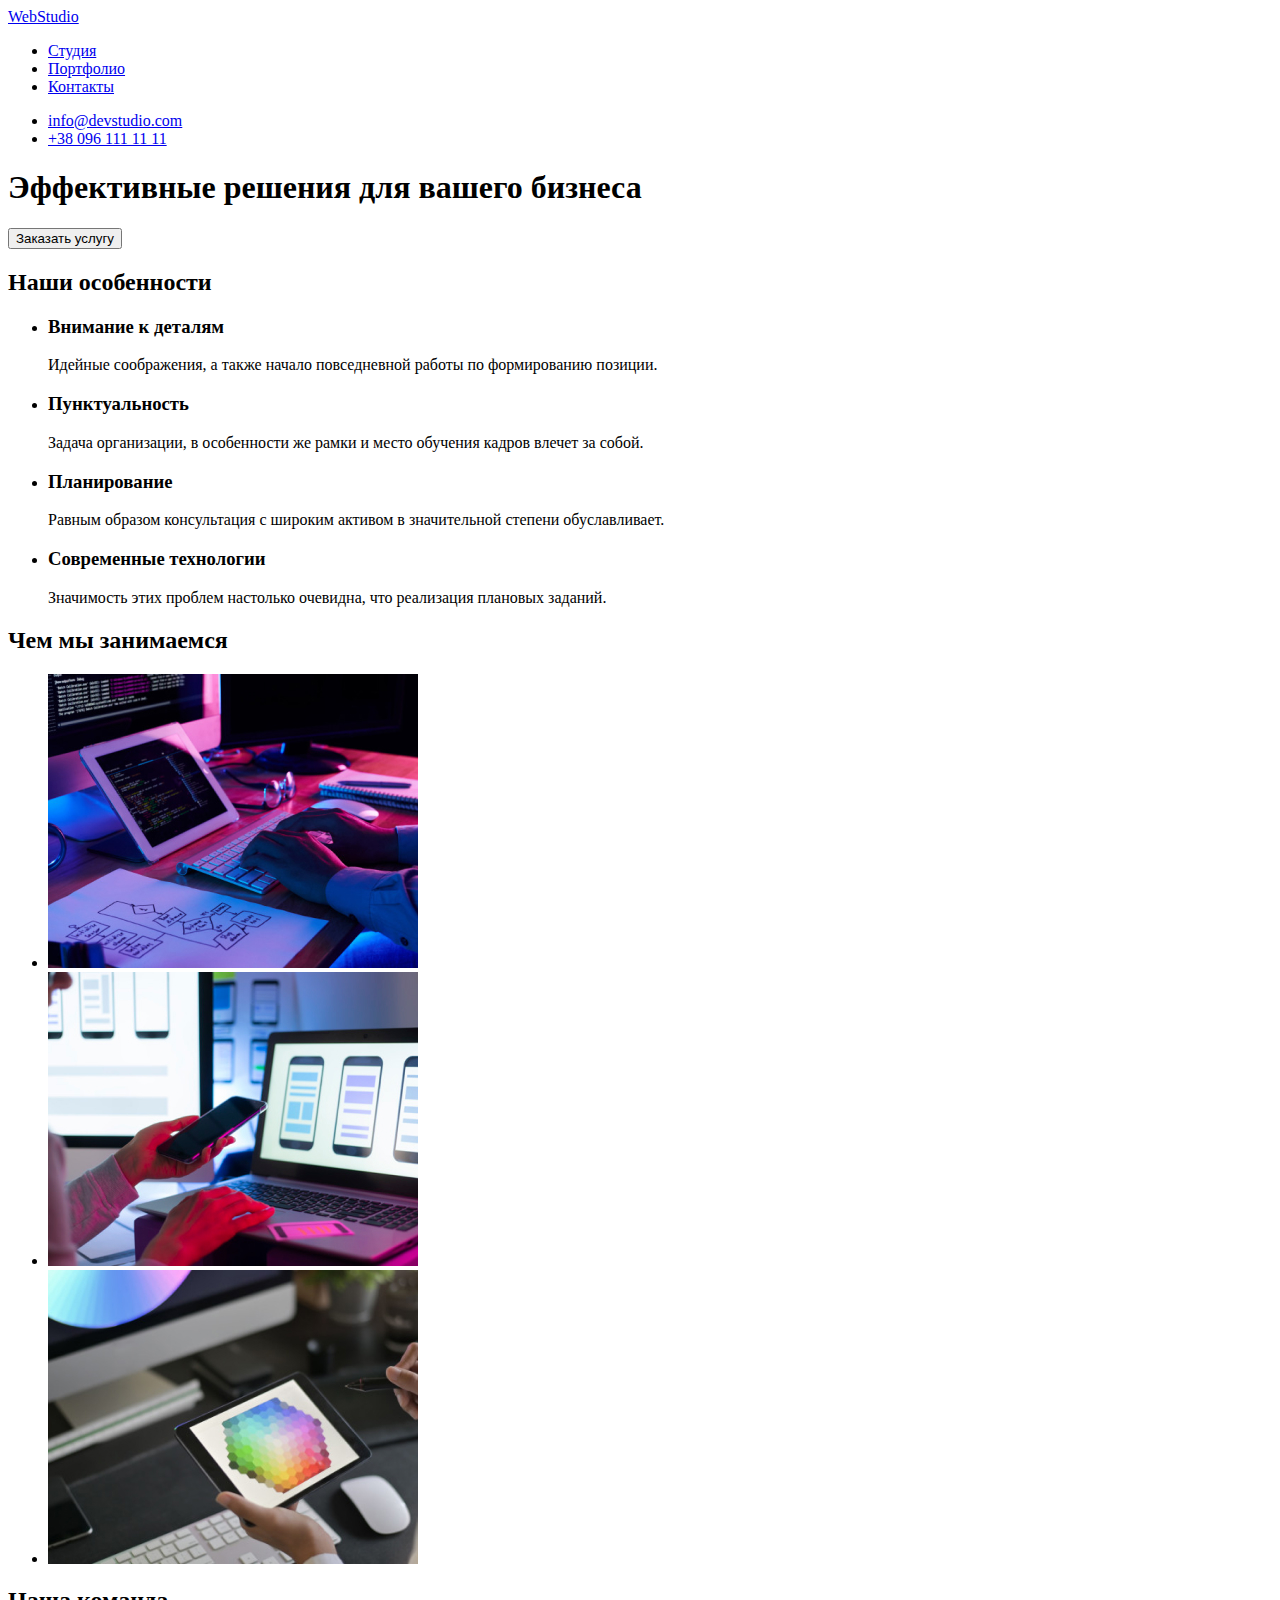
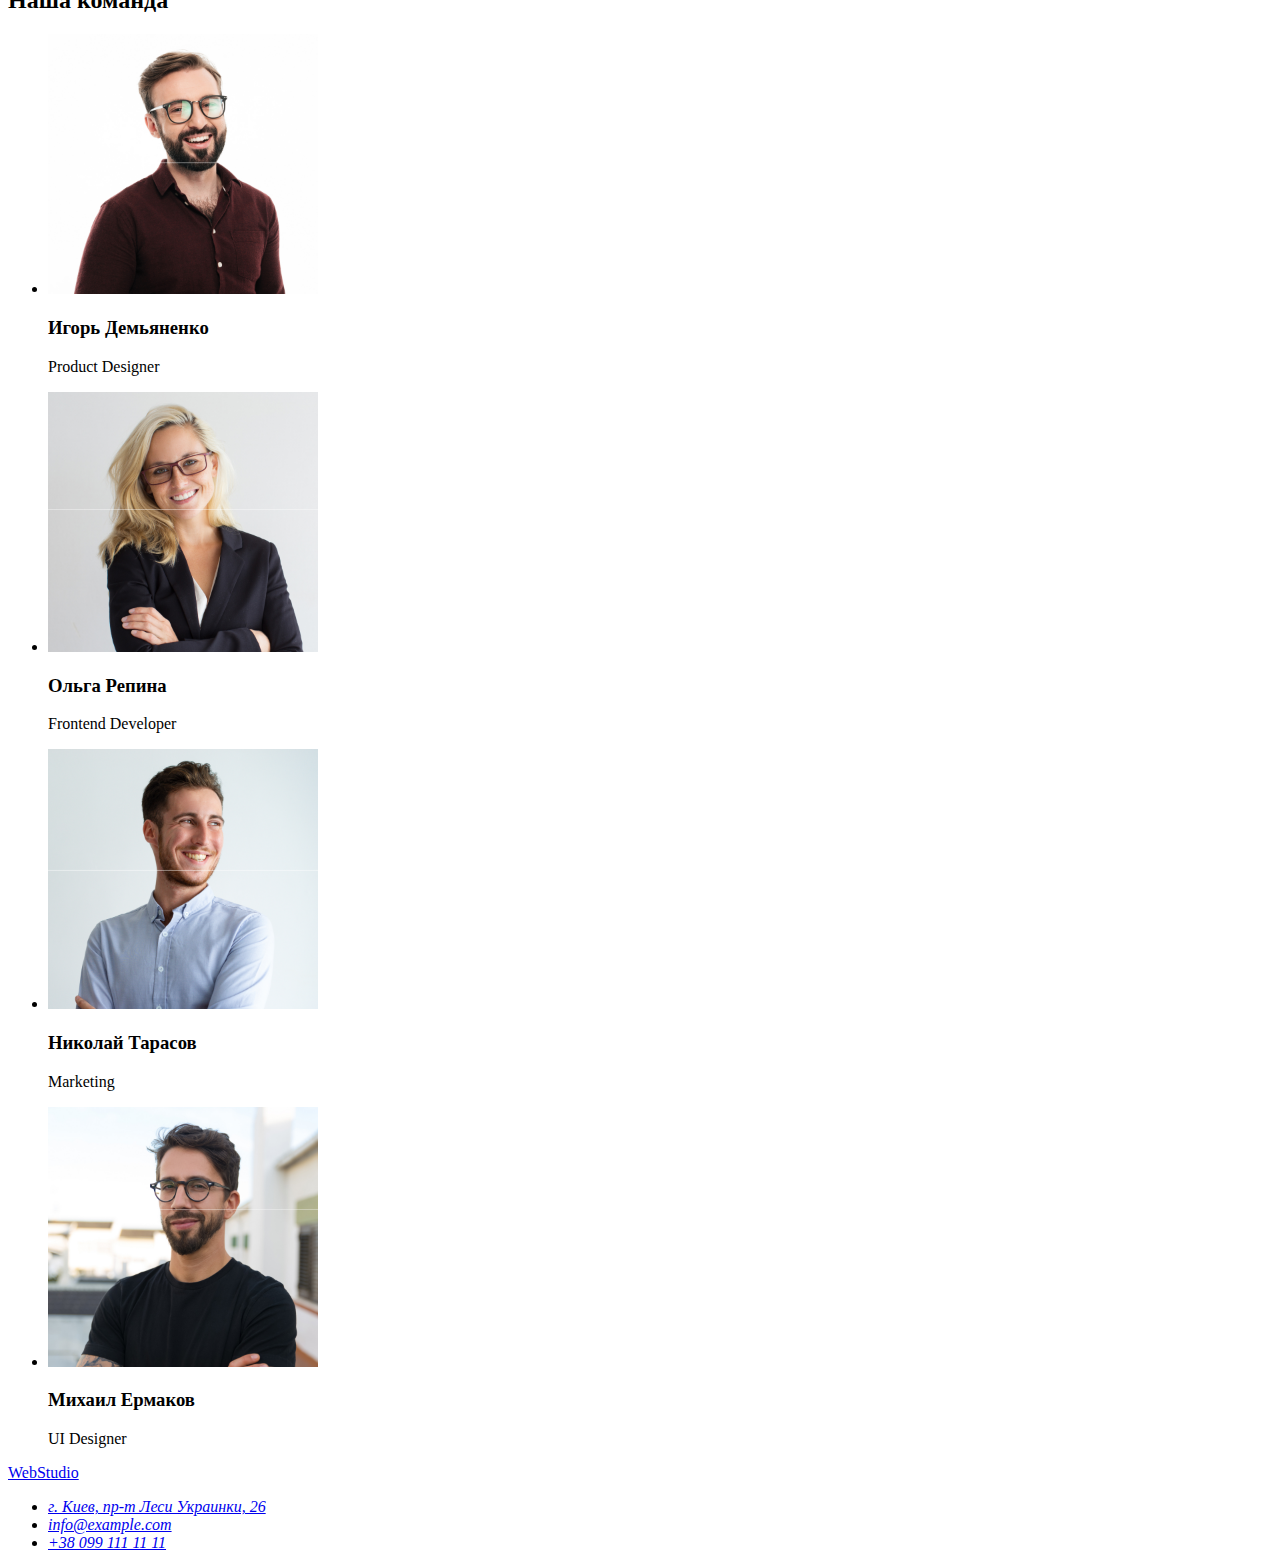
==== index.html @ 59d13685 "Клонировал все файлы в новый репозиторий для дз2" ====
<!DOCTYPE html>
<html lang="ru">
<head>
    <meta charset="UTF-8">
    <meta name="viewport" content="width=device-width, initial-scale=1.0">
    <title>Web Studio</title>
</head>

<body>
    <header>
        <a href="./index.html">WebStudio</a>
        <nav>
            <ul>
                <li><a href="#">Студия</a></li>
                <li><a href="#">Портфолио</a></li>
                <li><a href="#">Контакты</a></li>
            </ul>
        </nav>
        <div>
            <ul>
                <li><a href="mailto:info@devstudio.com">info@devstudio.com</a></li>
                <li><a href="tel:+380961111111">+38 096 111 11 11</a></li>
            </ul>
        </div>
    </header>
    <main>
        <!-- hero -->
        <section>
            <h1>Эффективные решения для вашего бизнеса</h1>
            <button type="button">Заказать услугу</button>
        </section>
        <!-- what we do -->
        <section>
                <!-- логичесикий заголовок -->
                <h2>Наши особенности</h2>
                <ul>
                    <li>
                        <h3>Внимание к деталям</h3>
                        <p>Идейные соображения, а также начало повседневной работы по формированию позиции.</p>
                    </li>
                    <li>
                        <h3>Пунктуальность</h3>
                        <p>Задача организации, в особенности же рамки и место обучения кадров влечет за собой.</p>
                    </li>
                    <li>
                        <h3>Планирование</h3>
                        <p>Равным образом консультация с широким активом в значительной степени обуславливает.</p>
                    </li>
                    <li>
                        <h3>Современные технологии</h3>
                        <p>Значимость этих проблем настолько очевидна, что реализация плановых заданий.</p>
                    </li>
                </ul>
        </section>
        <section>
            <!-- what we do pics -->
            <h2>Чем мы занимаемся</h2>
            <ul>
                <li><img src="./images/whatwedo1.jpg" alt="Пишет код на клавиатуре для планшета" width="370" height="294"></li>
                <li><img src="./images/whatwedo2.jpg" alt="Использует мобильное приложение" width="370" height="294"></li>
                <li><img src="./images/whatwedo3.jpg" alt="Выберает цвет с помощью палитры" width="370" height="294"></li>
            </ul>
        </section>
        <!-- our team -->
        <section>
            <h2>Наша команда</h2>
            <ul>
                <li>
                    <img src="./images/igor.jpg" alt="Игорь Демьяненко" width="270" height="260">
                    <h3>Игорь Демьяненко</h3>
                    <p lang="en">Product Designer</p>
                </li>
                <li>
                    <img src="./images/olga.jpg" alt="Ольга Репина" width="270" height="260">
                    <h3>Ольга Репина</h3>
                    <p lang="en">Frontend Developer</p>
                </li>
                <li>
                    <img src="./images/nikolay.jpg" alt="Николай Тарасов" width="270" height="260">
                    <h3>Николай Тарасов</h3>
                    <p lang="en">Marketing</p>
                </li>
                <li>
                    <img src="./images/mahail.jpg" alt="Михаил Ермаков" width="270" height="260">
                    <h3>Михаил Ермаков</h3>
                    <p lang="en">UI Designer</p>
                </li>
            </ul>
        </section>
        
        <!-- footer -->
        <footer>
            <a href="./index.html">WebStudio</a>
            <address>
                <ul>
                    <li><a href="https://goo.gl/maps/Qg6rjhRyuuqWfpJx7">г. Киев, пр-т Леси Украинки, 26</a></li>
                    <li><a href="mailto:info@example.com">info@example.com</a></li>
                    <li><a href="tel:+380991111111">+38 099 111 11 11</a></li>
                </ul>
            </address>
        </footer> 
    </main>
</body>
</html>
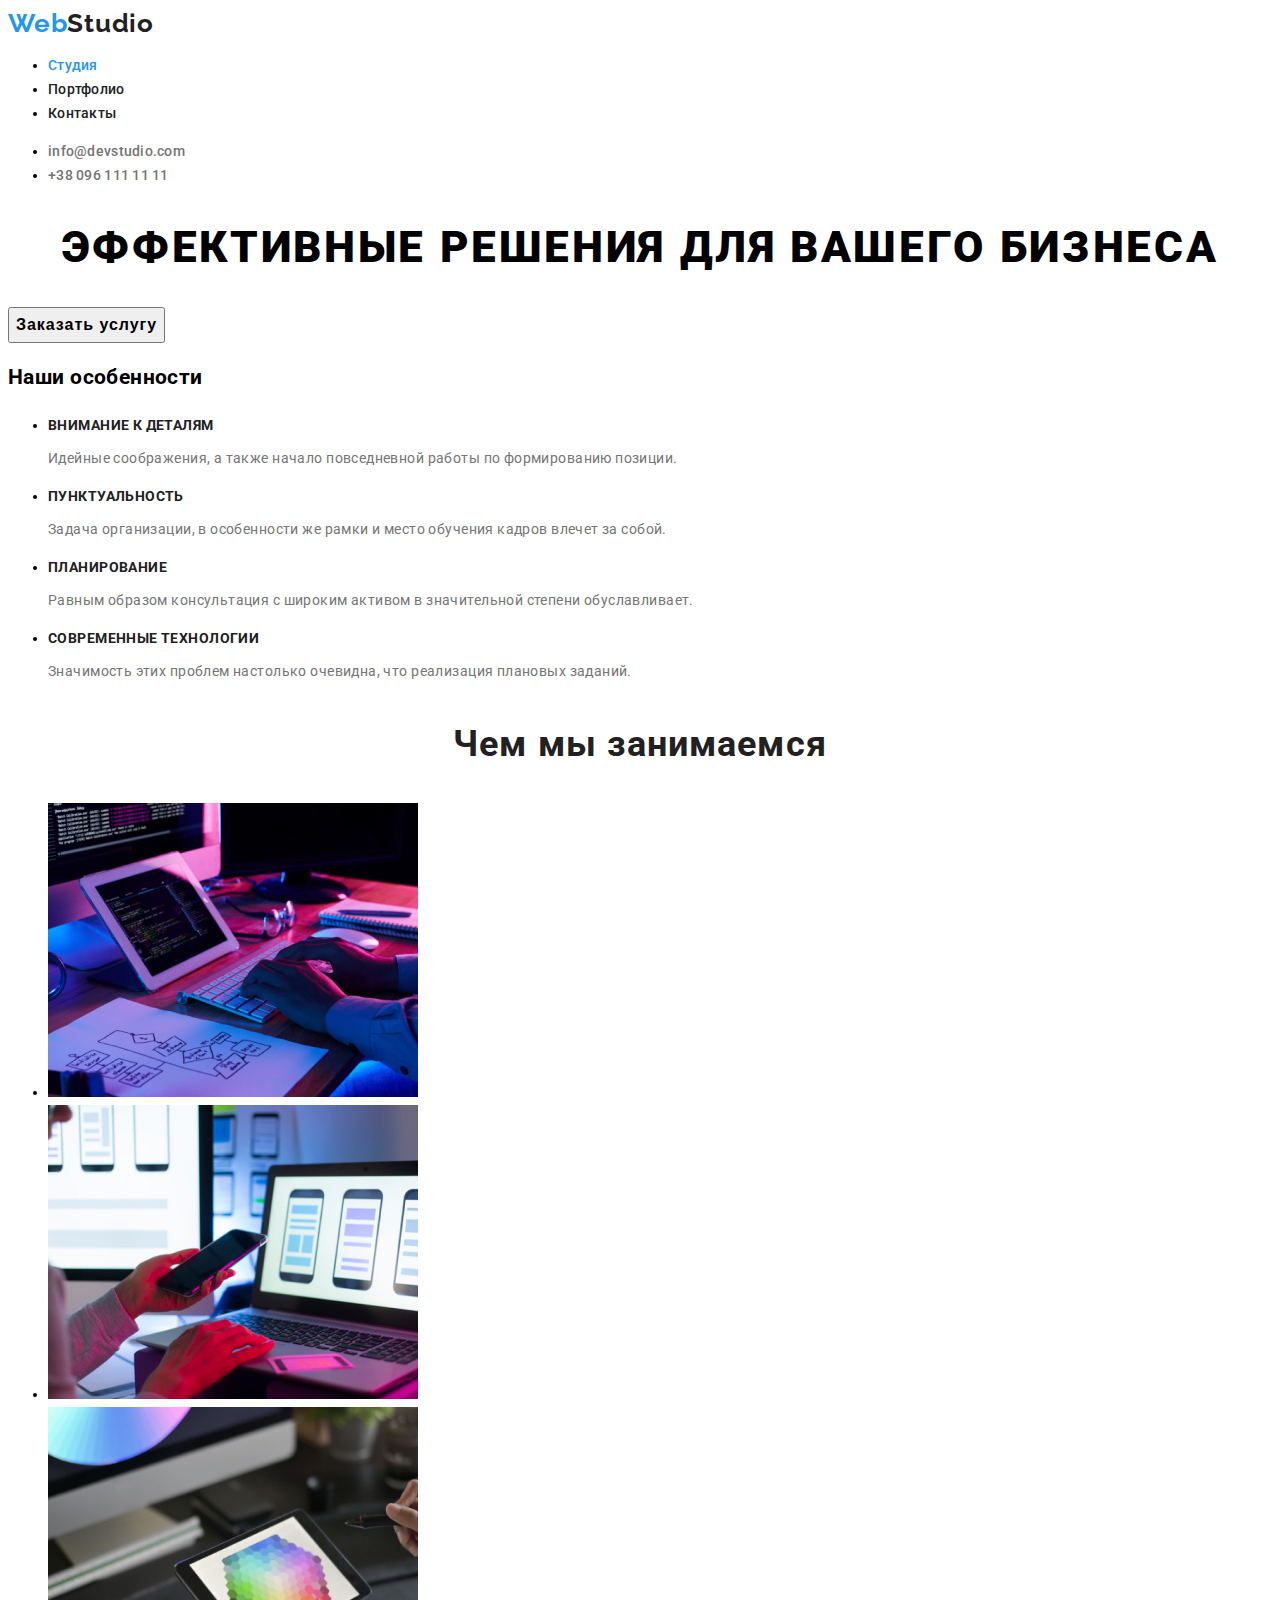
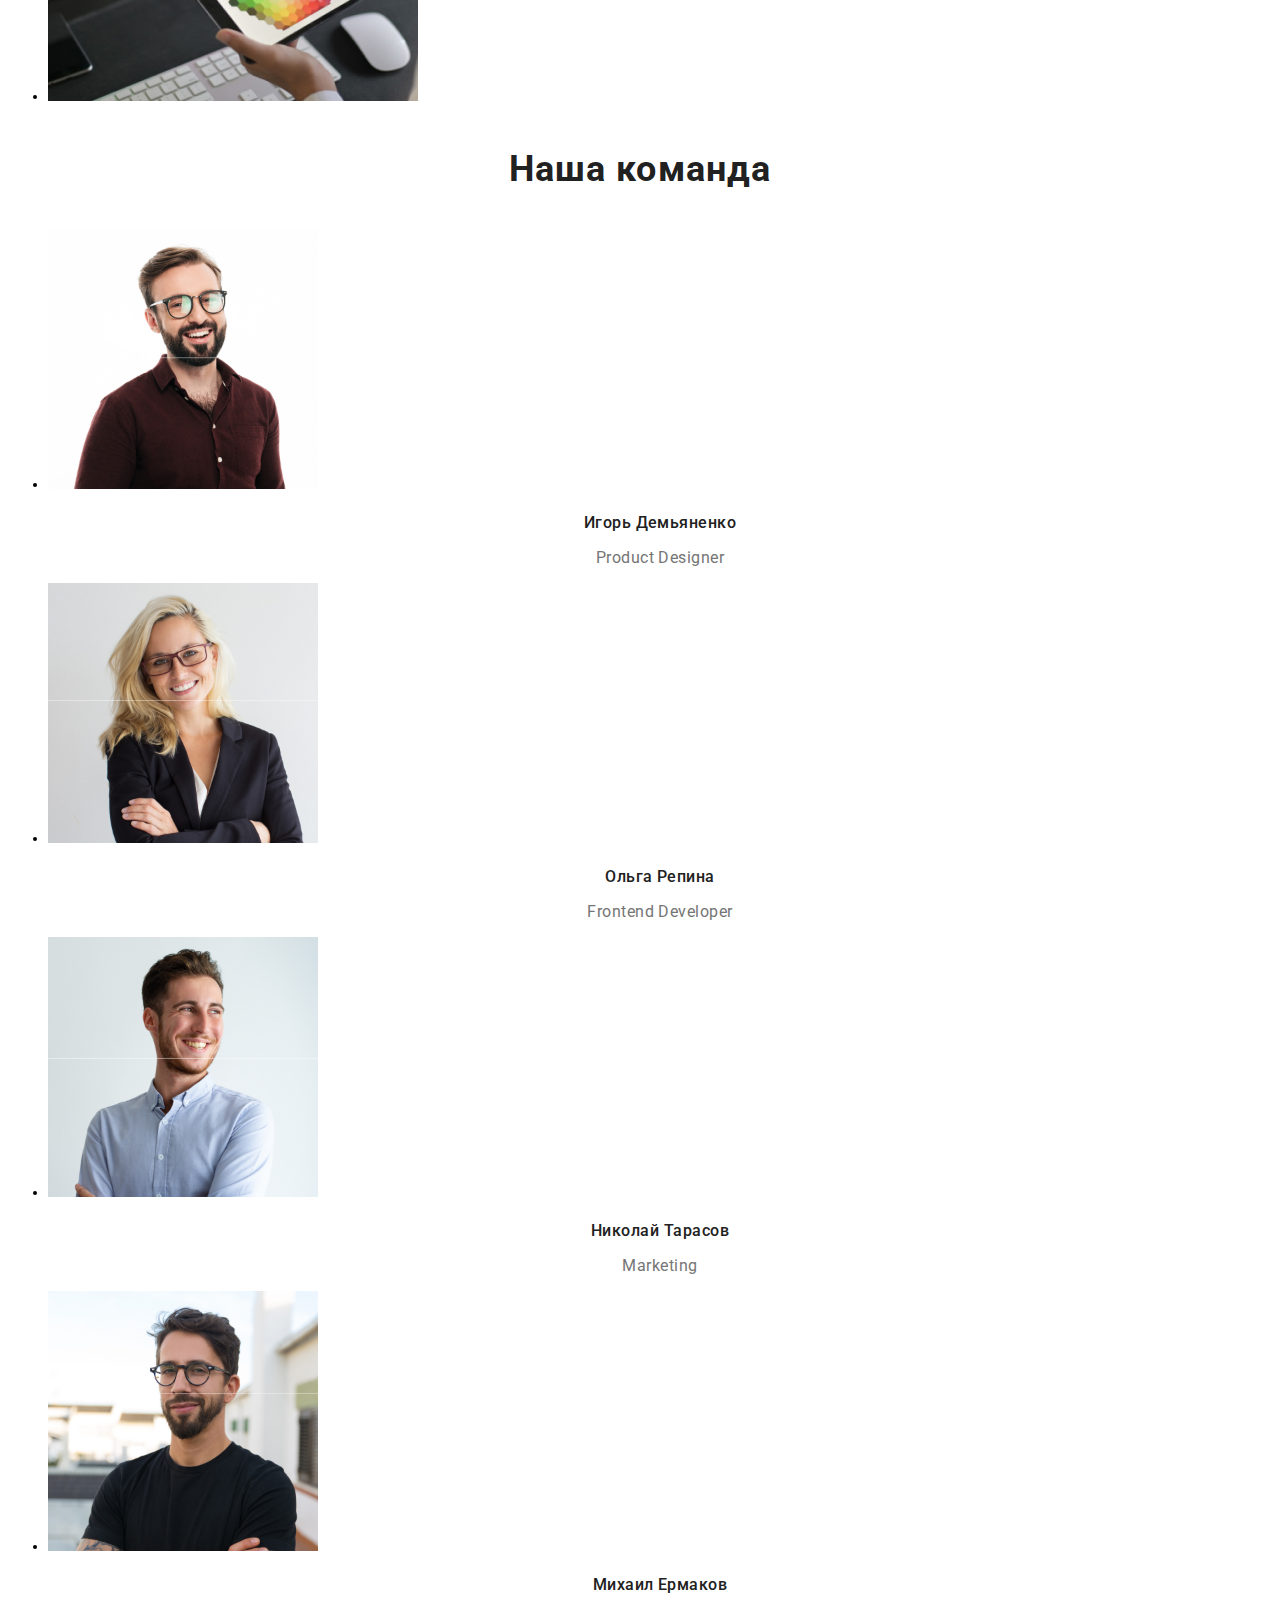
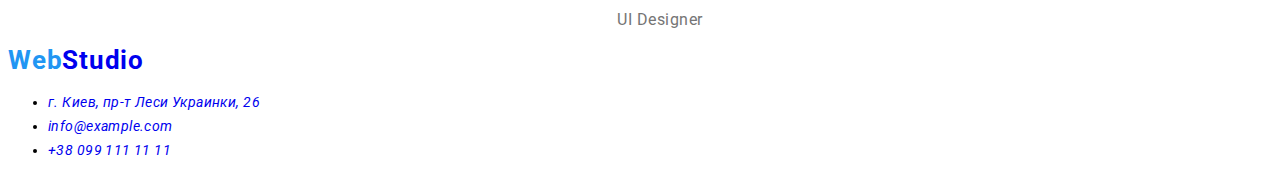
==== commit 88d64541: "добавил разметку портфолио, оформил индекс и портфолио цветами и стилями текста" ====
--- a/index.html
+++ b/index.html
@@ -3,58 +3,63 @@
 <head>
     <meta charset="UTF-8">
     <meta name="viewport" content="width=device-width, initial-scale=1.0">
-    <title>Web Studio</title>
+    <link rel="preconnect" href="https://fonts.gstatic.com">
+    <link href="https://fonts.googleapis.com/css2?family=Raleway:wght@700&family=Roboto:wght@400;500;700;900&display=swap"
+        rel="stylesheet">
+    <link rel="stylesheet" href="./css/styles.css">
+    <title>Studio</title>
 </head>
 
 <body>
     <header>
-        <a href="./index.html">WebStudio</a>
-        <nav>
+        <a class="link" href="./index.html"><span class="logo logo-accent">Web</span><span class="logo logo-header-second">Studio</span></a>
+        <nav class="site-nav">
             <ul>
-                <li><a href="#">Студия</a></li>
-                <li><a href="#">Портфолио</a></li>
-                <li><a href="#">Контакты</a></li>
+                <li><a class="site-nav-link link current" href="./index.html">Студия</a></li>
+                <li><a class="site-nav-link link" href="./portfolio.html">Портфолио</a></li>
+                <li><a class="site-nav-link link" href="#">Контакты</a></li>
             </ul>
         </nav>
         <div>
             <ul>
-                <li><a href="mailto:info@devstudio.com">info@devstudio.com</a></li>
-                <li><a href="tel:+380961111111">+38 096 111 11 11</a></li>
+                <li><a class="auth-nav link" href="mailto:info@devstudio.com">info@devstudio.com</a></li>
+                <li><a class="auth-nav link" href="tel:+380961111111">+38 096 111 11 11</a></li>
             </ul>
         </div>
     </header>
+
     <main>
         <!-- hero -->
-        <section>
-            <h1>Эффективные решения для вашего бизнеса</h1>
-            <button type="button">Заказать услугу</button>
+        <section class="hero">
+            <h1 class="hero-title">Эффективные решения для вашего бизнеса</h1>
+            <button class="order-btn" type="button">Заказать услугу</button>
         </section>
         <!-- what we do -->
-        <section>
+        <section class="features">
                 <!-- логичесикий заголовок -->
                 <h2>Наши особенности</h2>
-                <ul>
+                <ul class="features-list">
                     <li>
-                        <h3>Внимание к деталям</h3>
-                        <p>Идейные соображения, а также начало повседневной работы по формированию позиции.</p>
+                        <h3 class="features-item">Внимание к деталям</h3>
+                        <p class="features-descr">Идейные соображения, а также начало повседневной работы по формированию позиции.</p>
                     </li>
                     <li>
-                        <h3>Пунктуальность</h3>
-                        <p>Задача организации, в особенности же рамки и место обучения кадров влечет за собой.</p>
+                        <h3 class="features-item">Пунктуальность</h3>
+                        <p class="features-descr">Задача организации, в особенности же рамки и место обучения кадров влечет за собой.</p>
                     </li>
                     <li>
-                        <h3>Планирование</h3>
-                        <p>Равным образом консультация с широким активом в значительной степени обуславливает.</p>
+                        <h3 class="features-item">Планирование</h3>
+                        <p class="features-descr">Равным образом консультация с широким активом в значительной степени обуславливает.</p>
                     </li>
                     <li>
-                        <h3>Современные технологии</h3>
-                        <p>Значимость этих проблем настолько очевидна, что реализация плановых заданий.</p>
+                        <h3 class="features-item">Современные технологии</h3>
+                        <p class="features-descr">Значимость этих проблем настолько очевидна, что реализация плановых заданий.</p>
                     </li>
                 </ul>
         </section>
-        <section>
+        <section class="whatwedo">
             <!-- what we do pics -->
-            <h2>Чем мы занимаемся</h2>
+            <h2 class="section-title">Чем мы занимаемся</h2>
             <ul>
                 <li><img src="./images/whatwedo1.jpg" alt="Пишет код на клавиатуре для планшета" width="370" height="294"></li>
                 <li><img src="./images/whatwedo2.jpg" alt="Использует мобильное приложение" width="370" height="294"></li>
@@ -62,43 +67,42 @@
             </ul>
         </section>
         <!-- our team -->
-        <section>
-            <h2>Наша команда</h2>
+        <section class="our-team">
+            <h2 class="section-title">Наша команда</h2>
             <ul>
-                <li>
+                <li class="our-team-list">
                     <img src="./images/igor.jpg" alt="Игорь Демьяненко" width="270" height="260">
-                    <h3>Игорь Демьяненко</h3>
-                    <p lang="en">Product Designer</p>
+                    <h3 class="our-team-list-name">Игорь Демьяненко</h3>
+                    <p class="our-team-list-position" lang="en">Product Designer</p>
                 </li>
-                <li>
+                <li class="our-team-list">
                     <img src="./images/olga.jpg" alt="Ольга Репина" width="270" height="260">
-                    <h3>Ольга Репина</h3>
-                    <p lang="en">Frontend Developer</p>
+                    <h3 class="our-team-list-name">Ольга Репина</h3>
+                    <p class="our-team-list-position" lang="en">Frontend Developer</p>
                 </li>
-                <li>
+                <li class="our-team-list">
                     <img src="./images/nikolay.jpg" alt="Николай Тарасов" width="270" height="260">
-                    <h3>Николай Тарасов</h3>
-                    <p lang="en">Marketing</p>
+                    <h3 class="our-team-list-name">Николай Тарасов</h3>
+                    <p class="our-team-list-position" lang="en">Marketing</p>
                 </li>
-                <li>
+                <li class="our-team-list">
                     <img src="./images/mahail.jpg" alt="Михаил Ермаков" width="270" height="260">
-                    <h3>Михаил Ермаков</h3>
-                    <p lang="en">UI Designer</p>
+                    <h3 class="our-team-list-name">Михаил Ермаков</h3>
+                    <p class="our-team-list-position" lang="en">UI Designer</p>
                 </li>
             </ul>
         </section>
-        
+    </main>        
         <!-- footer -->
         <footer>
-            <a href="./index.html">WebStudio</a>
-            <address>
+            <a class="link logo" href="./index.html"><span class="logo-accent">Web</span><span class="logo-footer-second">Studio</span></a>
+            <address class="address">
                 <ul>
-                    <li><a href="https://goo.gl/maps/Qg6rjhRyuuqWfpJx7">г. Киев, пр-т Леси Украинки, 26</a></li>
-                    <li><a href="mailto:info@example.com">info@example.com</a></li>
-                    <li><a href="tel:+380991111111">+38 099 111 11 11</a></li>
+                    <li><a class="link address-map" href="https://goo.gl/maps/Qg6rjhRyuuqWfpJx7">г. Киев, пр-т Леси Украинки, 26</a></li>
+                    <li><a class="link address-contact" href="mailto:info@example.com">info@example.com</a></li>
+                    <li><a class="link address-contact" href="tel:+380991111111">+38 099 111 11 11</a></li>
                 </ul>
             </address>
         </footer> 
-    </main>
 </body>
 </html>--- a/css/styles.css
+++ b/css/styles.css
@@ -0,0 +1,212 @@
+:root {
+  --primary-font: "Roboto", sans-serif;
+  --logo-font: "Raleway", sans-serif;
+  --primary-color: #757575;
+  --second-color: #212121;
+  --accent-color: #2196f3;
+  --bcg-color: #f5f4fa;
+  --white-color: #ffffff;
+}
+/* ==================== GENERAL ========= */
+
+body {
+  font-family: var(--primary-font);
+  font-style: normal;
+  font-weight: 400;
+  font-size: 14px;
+  line-height: 1.714;
+  letter-spacing: 0.03em;
+}
+
+.logo {
+  font-family: var(--logo-font);
+  font-weight: 700;
+  font-size: 26px;
+  line-height: 1.192;
+  letter-spacing: 0.03em;
+}
+
+.link {
+  text-decoration: none;
+  font-family: inherit;
+  font-style: inherit;
+}
+
+.logo-accent {
+  color: var(--accent-color);
+}
+
+.section-title {
+  font-weight: 700;
+  font-size: 36px;
+  line-height: 1.667;
+  text-align: center;
+  letter-spacing: 0.03em;
+  color: var(--second-color);
+}
+
+.auth-nav:hover,
+.site-nav-link:hover,
+.auth-nav:focus,
+.site-nav-link:focus,
+.address-contact:hover .address-contact:focus,
+.address-map:hover,
+.address-map:focus {
+  color: var(--accent-color);
+}
+/* ==================== END GENERAL ========= */
+
+/* ==================== header ========= */
+
+.logo-header-second {
+  color: var(--second-color);
+}
+
+.site-nav-link {
+  font-weight: 500;
+  font-size: 14px;
+  line-height: 1.143;
+  letter-spacing: 0.02em;
+  color: var(--second-color);
+}
+
+.auth-nav {
+  font-weight: 500;
+  font-size: 14px;
+  line-height: 1.143;
+  letter-spacing: 0.02em;
+  color: var(--primary-color);
+}
+
+.current {
+  color: var(--accent-color);
+}
+/* ==================== END header ========= */
+
+/* ==================== hero ========= */
+
+.hero-title {
+  font-weight: 900;
+  font-size: 44px;
+  line-height: 1.364;
+  text-align: center;
+  letter-spacing: 0.06em;
+  text-transform: uppercase;
+  /* color: var(--white-color) */
+}
+
+.order-btn {
+  font-weight: 700;
+  font-size: 16px;
+  line-height: 1.875;
+  text-align: center;
+  letter-spacing: 0.06em;
+  /* color: var(--white-color); */
+}
+
+/* ==================== END hero ========= */
+
+/* ==================== what we do ========= */
+.features-item {
+  color: var(--second-color);
+  font-weight: 700;
+  font-size: 14px;
+  line-height: 1.143;
+  letter-spacing: 0.03em;
+  text-transform: uppercase;
+}
+
+.features-descr {
+  font-weight: 400;
+  font-size: 14px;
+  line-height: 1.714;
+  letter-spacing: 0.03em;
+  color: var(--primary-color);
+}
+
+/* ==================== end what we do========= */
+
+/* ==================== our team========= */
+.our-team-list-name {
+  font-weight: 500;
+  font-size: 16px;
+  line-height: 1.188;
+  text-align: center;
+  letter-spacing: 0.03em;
+  color: var(--second-color);
+}
+
+.our-team-list-position {
+  font-weight: 400;
+  font-size: 16px;
+  line-height: 1.188;
+  text-align: center;
+  letter-spacing: 0.03em;
+  color: var(--primary-color);
+}
+
+/* ==================== end our team========= */
+
+/* ==================== footer========= */
+
+.logo-footer-second {
+  /* color: var(--white-color); */
+}
+
+.address {
+  font-weight: 400;
+  font-size: 14px;
+  line-height: 1.714;
+  letter-spacing: 0.03em;
+  /* color: var(--white-color) */
+}
+
+.address-map {
+  font-weight: 400;
+  font-size: 14px;
+  line-height: 1.714;
+  letter-spacing: 0.03em;
+  /* color: var(--white-color); */
+}
+
+.address-contact {
+  font-weight: 400;
+  font-size: 14px;
+  line-height: 1.174;
+  letter-spacing: 0.03em;
+  /* color: rgba(255, 255, 255, 0.6); */
+}
+/* ==================== end footer========= */
+
+/* ==================== portfolio main ========= */
+
+.portfolio-filter-btn {
+  font-family: inherit;
+  font-style: inherit;
+  font-weight: 500;
+  font-size: 16px;
+  line-height: 1.625;
+  text-align: center;
+  letter-spacing: 0.03em;
+  color: var(--second-color);
+}
+
+.portfolio-examples {
+  font-weight: 700;
+  font-size: 18px;
+  line-height: 2;
+  letter-spacing: 0.06em;
+}
+
+.portfolio-descr {
+  font-weight: 400;
+  font-size: 16px;
+  line-height: 1.875;
+  letter-spacing: 0.03em;
+  color: var(--primary-color);
+}
+
+.portfolio > h2 {
+  color: var(--second-color);
+}
+/* ==================== end portfolio main ========= */
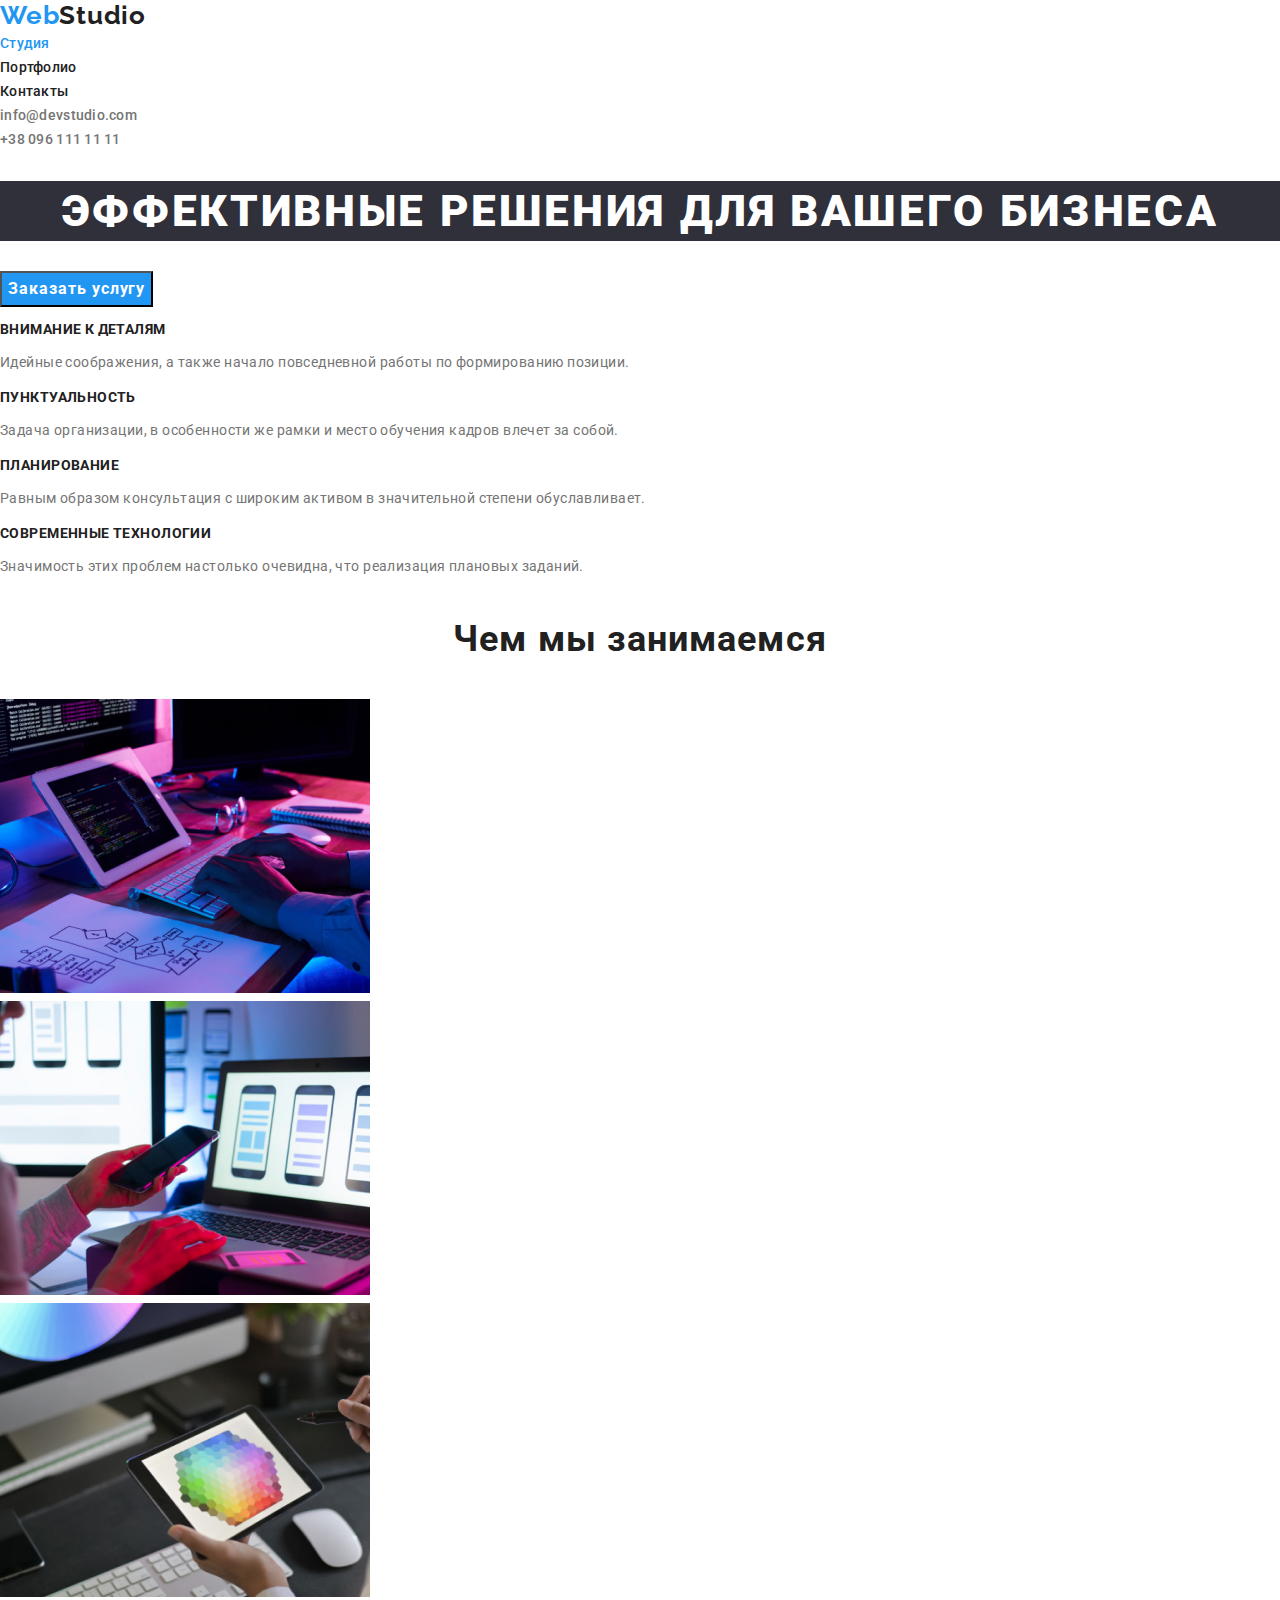
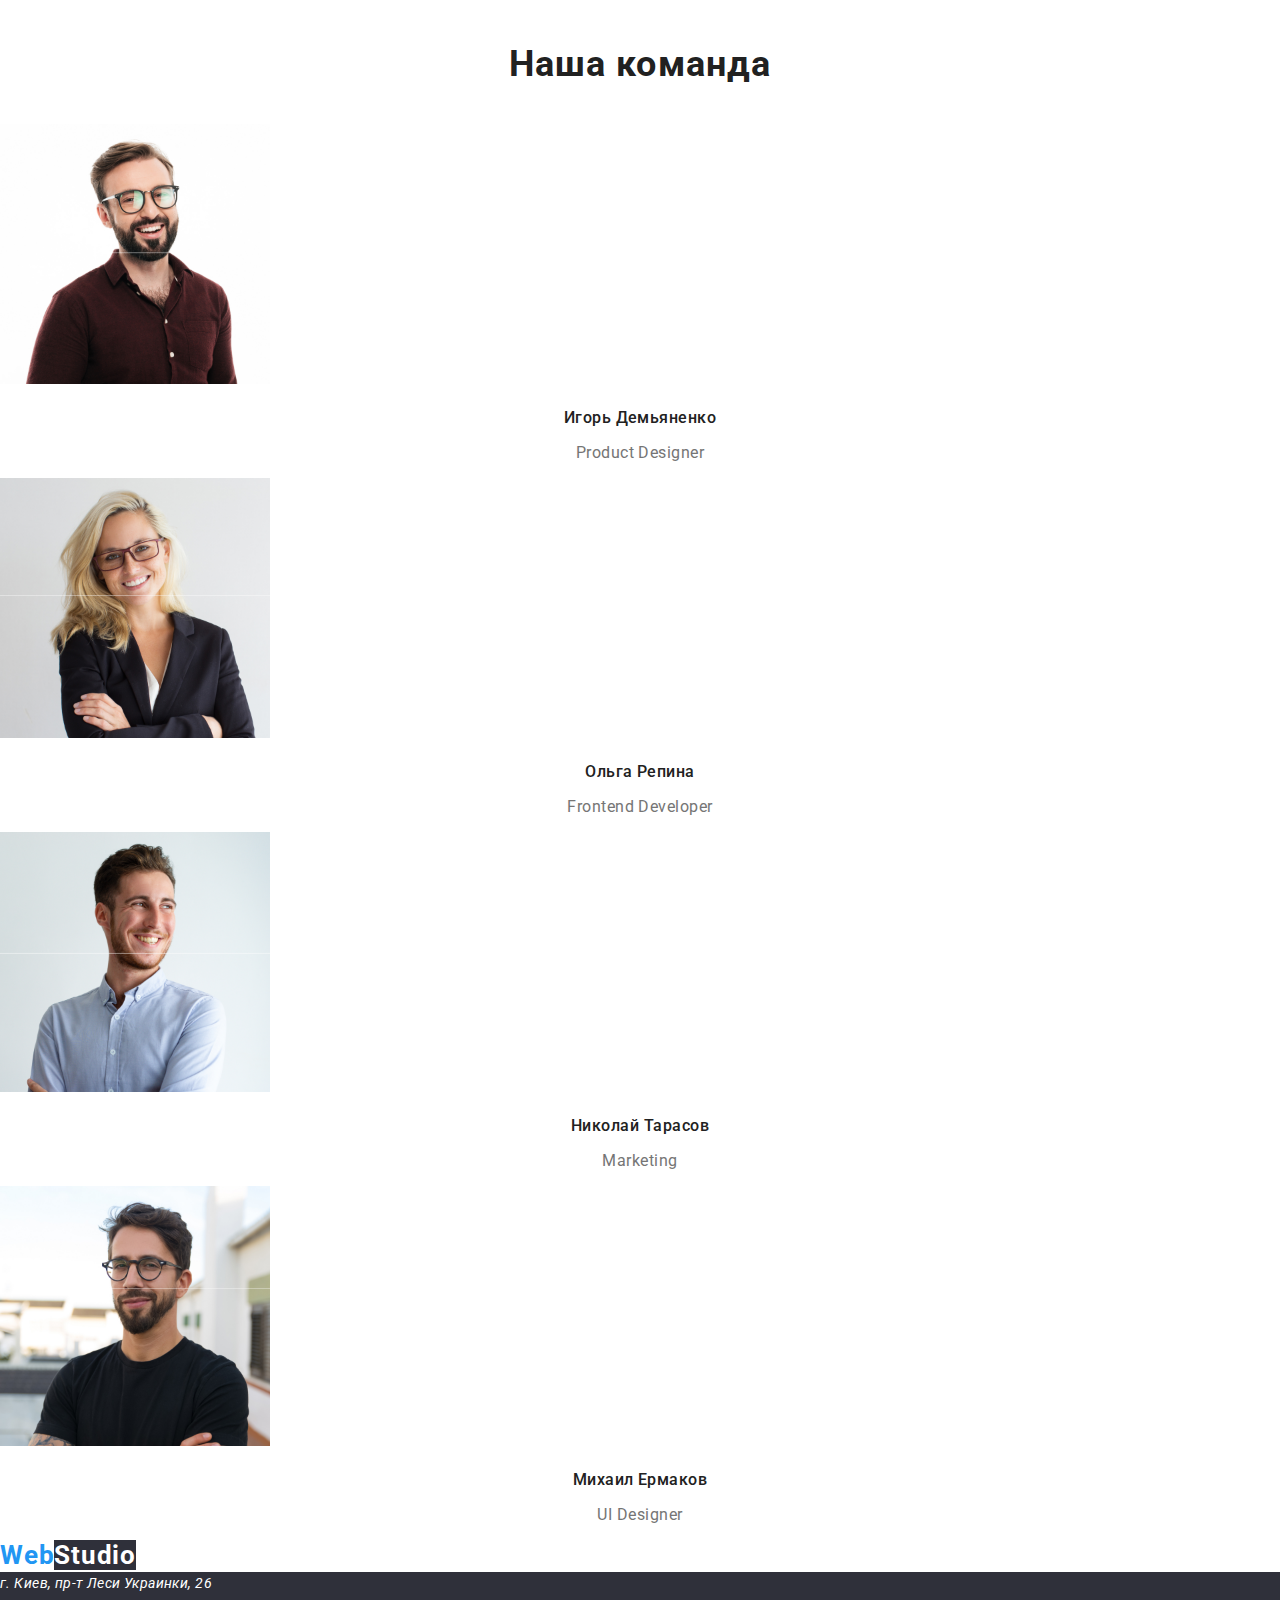
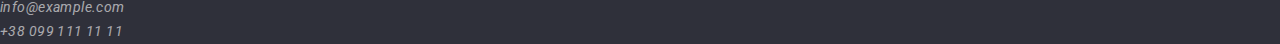
==== commit b876f8b1: "внес правки:" ====
--- a/index.html
+++ b/index.html
@@ -6,6 +6,7 @@
     <link rel="preconnect" href="https://fonts.gstatic.com">
     <link href="https://fonts.googleapis.com/css2?family=Raleway:wght@700&family=Roboto:wght@400;500;700;900&display=swap"
         rel="stylesheet">
+    <link rel="stylesheet" href="./css/normalize.css">
     <link rel="stylesheet" href="./css/styles.css">
     <title>Studio</title>
 </head>
@@ -14,14 +15,14 @@
     <header>
         <a class="link" href="./index.html"><span class="logo logo-accent">Web</span><span class="logo logo-header-second">Studio</span></a>
         <nav class="site-nav">
-            <ul>
+            <ul  class="ul-dot">
                 <li><a class="site-nav-link link current" href="./index.html">Студия</a></li>
                 <li><a class="site-nav-link link" href="./portfolio.html">Портфолио</a></li>
                 <li><a class="site-nav-link link" href="#">Контакты</a></li>
             </ul>
         </nav>
         <div>
-            <ul>
+            <ul  class="ul-dot">
                 <li><a class="auth-nav link" href="mailto:info@devstudio.com">info@devstudio.com</a></li>
                 <li><a class="auth-nav link" href="tel:+380961111111">+38 096 111 11 11</a></li>
             </ul>
@@ -37,8 +38,8 @@
         <!-- what we do -->
         <section class="features">
                 <!-- логичесикий заголовок -->
-                <h2>Наши особенности</h2>
-                <ul class="features-list">
+                <h2 class="visually-hidden">Наши особенности</h2>
+                <ul class="features-list ul-dot">
                     <li>
                         <h3 class="features-item">Внимание к деталям</h3>
                         <p class="features-descr">Идейные соображения, а также начало повседневной работы по формированию позиции.</p>
@@ -60,7 +61,7 @@
         <section class="whatwedo">
             <!-- what we do pics -->
             <h2 class="section-title">Чем мы занимаемся</h2>
-            <ul>
+            <ul class="ul-dot">
                 <li><img src="./images/whatwedo1.jpg" alt="Пишет код на клавиатуре для планшета" width="370" height="294"></li>
                 <li><img src="./images/whatwedo2.jpg" alt="Использует мобильное приложение" width="370" height="294"></li>
                 <li><img src="./images/whatwedo3.jpg" alt="Выберает цвет с помощью палитры" width="370" height="294"></li>
@@ -69,7 +70,7 @@
         <!-- our team -->
         <section class="our-team">
             <h2 class="section-title">Наша команда</h2>
-            <ul>
+            <ul class="ul-dot">
                 <li class="our-team-list">
                     <img src="./images/igor.jpg" alt="Игорь Демьяненко" width="270" height="260">
                     <h3 class="our-team-list-name">Игорь Демьяненко</h3>
@@ -97,7 +98,7 @@
         <footer>
             <a class="link logo" href="./index.html"><span class="logo-accent">Web</span><span class="logo-footer-second">Studio</span></a>
             <address class="address">
-                <ul>
+                <ul class="ul-dot">
                     <li><a class="link address-map" href="https://goo.gl/maps/Qg6rjhRyuuqWfpJx7">г. Киев, пр-т Леси Украинки, 26</a></li>
                     <li><a class="link address-contact" href="mailto:info@example.com">info@example.com</a></li>
                     <li><a class="link address-contact" href="tel:+380991111111">+38 099 111 11 11</a></li>
--- a/css/styles.css
+++ b/css/styles.css
@@ -17,6 +17,12 @@
   line-height: 1.714;
   letter-spacing: 0.03em;
 }
+.ul-dot,
+footer ul {
+  list-style-type: none;
+  margin: 0;
+  padding: 0;
+}
 
 .logo {
   font-family: var(--logo-font);
@@ -49,10 +55,25 @@
 .site-nav-link:hover,
 .auth-nav:focus,
 .site-nav-link:focus,
-.address-contact:hover .address-contact:focus,
+.address-contact:hover,
+.address-contact:focus,
 .address-map:hover,
 .address-map:focus {
   color: var(--accent-color);
+}
+
+.visually-hidden {
+  position: absolute;
+  width: 1px;
+  height: 1px;
+  margin: -1px;
+  border: 0;
+  padding: 0;
+
+  white-space: nowrap;
+  clip-path: inset(100%);
+  clip: rect(0 0 0 0);
+  overflow: hidden;
 }
 /* ==================== END GENERAL ========= */
 
@@ -92,7 +113,9 @@
   text-align: center;
   letter-spacing: 0.06em;
   text-transform: uppercase;
-  /* color: var(--white-color) */
+  color: var(--white-color);
+  /* фон для выделения текста */
+  background-color: #2f303a;
 }
 
 .order-btn {
@@ -101,7 +124,8 @@
   line-height: 1.875;
   text-align: center;
   letter-spacing: 0.06em;
-  /* color: var(--white-color); */
+  color: var(--white-color);
+  background-color: var(--accent-color);
 }
 
 /* ==================== END hero ========= */
@@ -150,7 +174,9 @@
 /* ==================== footer========= */
 
 .logo-footer-second {
-  /* color: var(--white-color); */
+  color: var(--white-color);
+  /* фон для выделения текста */
+  background-color: #2f303a;
 }
 
 .address {
@@ -158,7 +184,9 @@
   font-size: 14px;
   line-height: 1.714;
   letter-spacing: 0.03em;
-  /* color: var(--white-color) */
+  color: var(--white-color);
+  /* фон для выделения текста */
+  background-color: #2f303a;
 }
 
 .address-map {
@@ -166,7 +194,9 @@
   font-size: 14px;
   line-height: 1.714;
   letter-spacing: 0.03em;
-  /* color: var(--white-color); */
+  color: var(--white-color);
+  /* фон для выделения текста */
+  background-color: #2f303a;
 }
 
 .address-contact {
@@ -174,7 +204,9 @@
   font-size: 14px;
   line-height: 1.174;
   letter-spacing: 0.03em;
-  /* color: rgba(255, 255, 255, 0.6); */
+  color: rgba(255, 255, 255, 0.6);
+  /* фон для выделения текста */
+  background-color: #2f303a;
 }
 /* ==================== end footer========= */
 
@@ -190,6 +222,11 @@
   letter-spacing: 0.03em;
   color: var(--second-color);
 }
+.portfolio-filter-btn:hover,
+.portfolio-filter-btn:focus {
+  background-color: var(--accent-color);
+  color: var(--white-color);
+}
 
 .portfolio-examples {
   font-weight: 700;
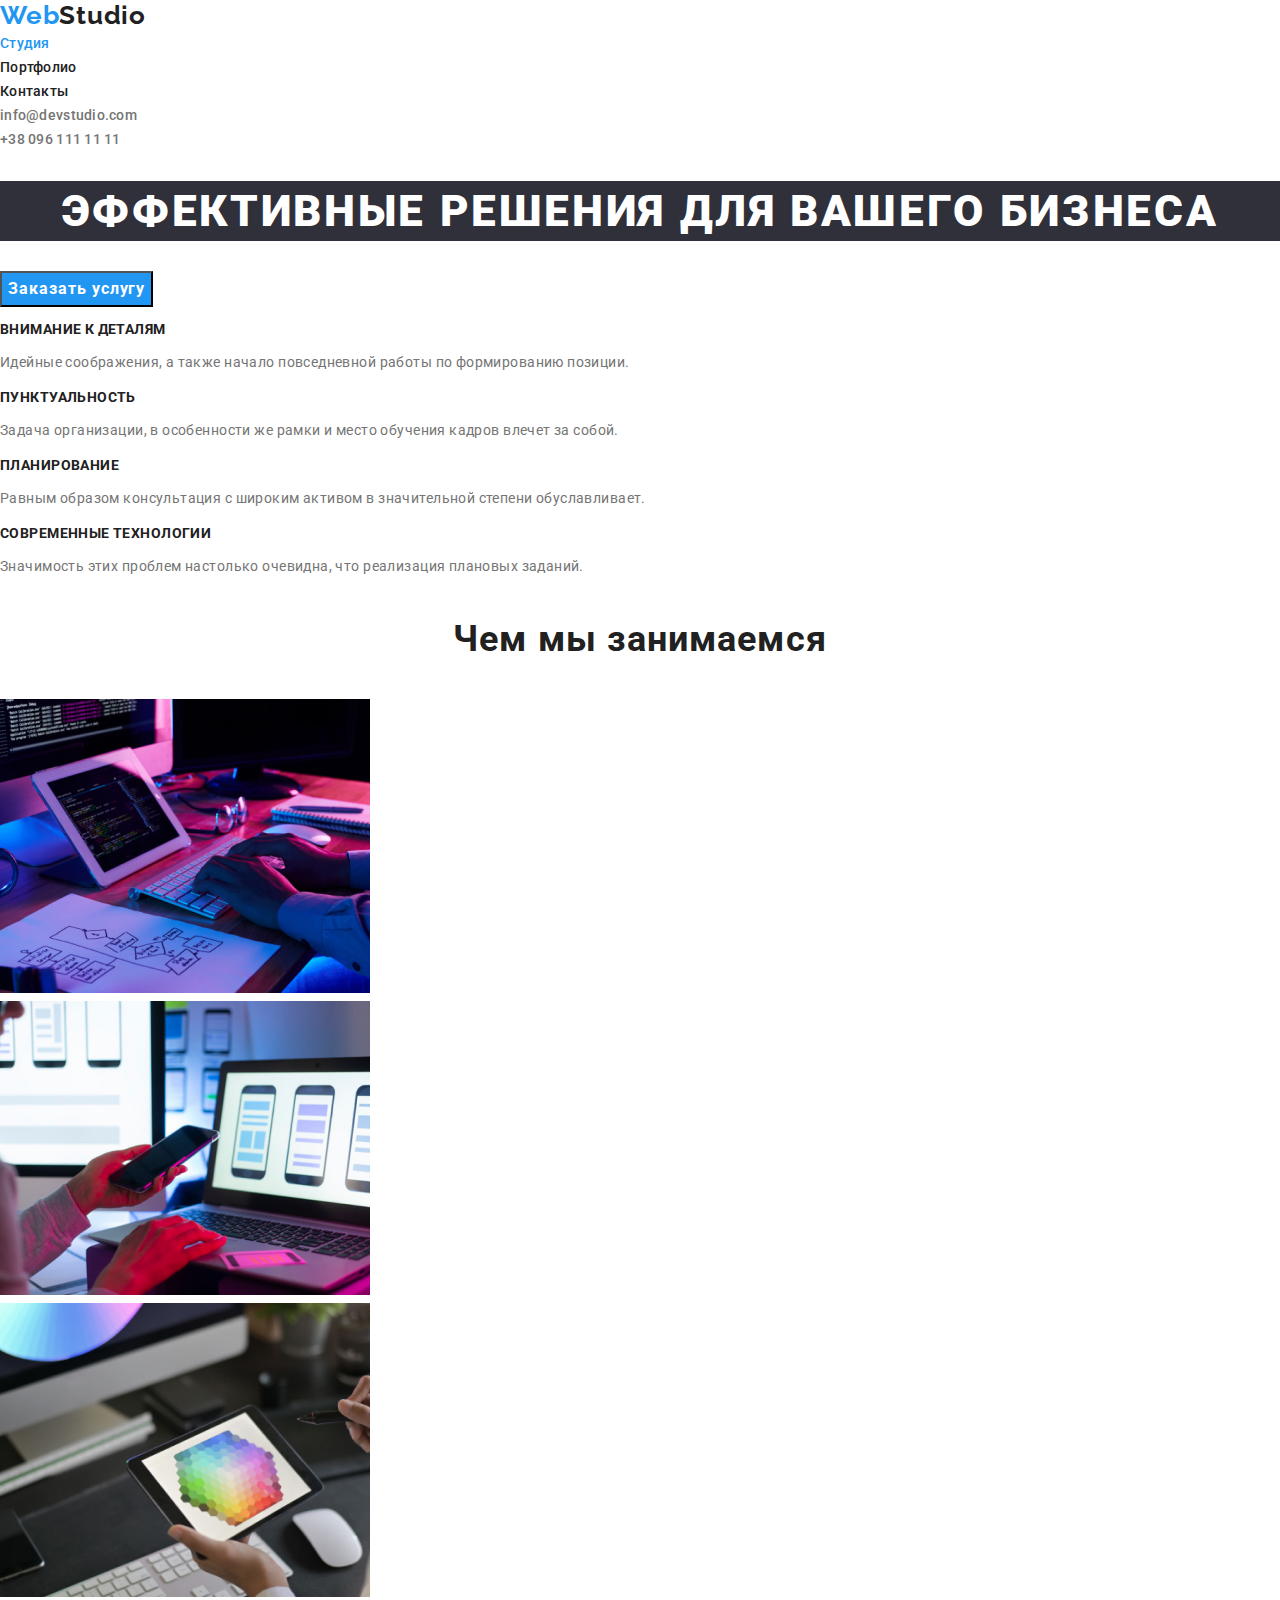
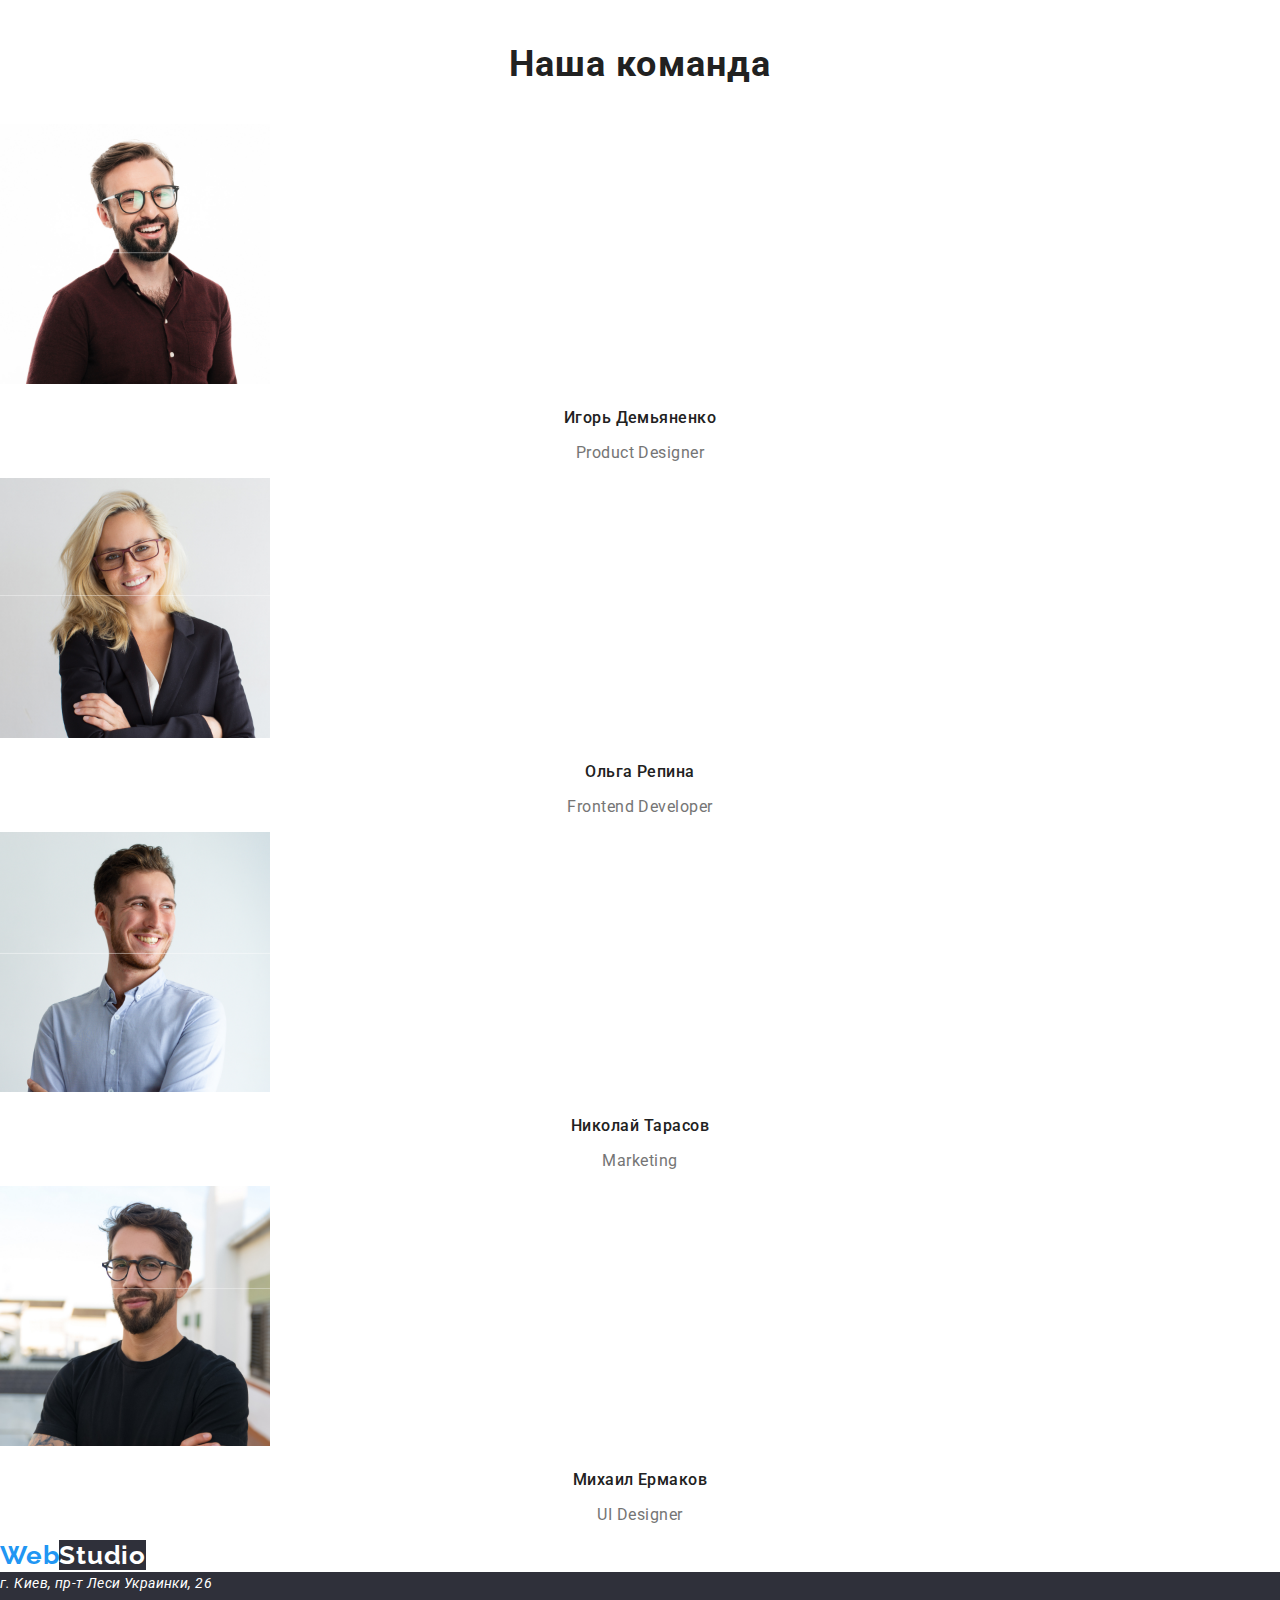
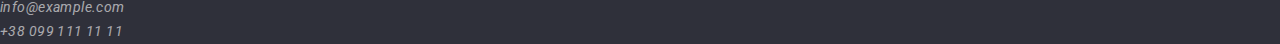
==== commit 341d1e06: "исправил стили для лого" ====
--- a/index.html
+++ b/index.html
@@ -6,14 +6,14 @@
     <link rel="preconnect" href="https://fonts.gstatic.com">
     <link href="https://fonts.googleapis.com/css2?family=Raleway:wght@700&family=Roboto:wght@400;500;700;900&display=swap"
         rel="stylesheet">
-    <link rel="stylesheet" href="./css/normalize.css">
+    <link rel="stylesheet" href="https://cdnjs.cloudflare.com/ajax/libs/modern-normalize/1.0.0/modern-normalize.min.css">
     <link rel="stylesheet" href="./css/styles.css">
     <title>Studio</title>
 </head>
 
 <body>
     <header>
-        <a class="link" href="./index.html"><span class="logo logo-accent">Web</span><span class="logo logo-header-second">Studio</span></a>
+        <a class="link logo" href="./index.html"><span class="logo-accent">Web</span><span class="logo-header-second">Studio</span></a>
         <nav class="site-nav">
             <ul  class="ul-dot">
                 <li><a class="site-nav-link link current" href="./index.html">Студия</a></li>
--- a/css/styles.css
+++ b/css/styles.css
@@ -1,3 +1,11 @@
+html {
+  box-sizing: border-box;
+}
+*,
+*::before,
+*::after {
+  box-sizing: inherit;
+}
 :root {
   --primary-font: "Roboto", sans-serif;
   --logo-font: "Raleway", sans-serif;
@@ -24,8 +32,10 @@
   padding: 0;
 }
 
-.logo {
+header > .logo,
+footer > .logo {
   font-family: var(--logo-font);
+  font-style: normal;
   font-weight: 700;
   font-size: 26px;
   line-height: 1.192;
@@ -39,6 +49,7 @@
 }
 
 .logo-accent {
+  font-family: inherit;
   color: var(--accent-color);
 }
 
@@ -80,6 +91,7 @@
 /* ==================== header ========= */
 
 .logo-header-second {
+  font-family: inherit;
   color: var(--second-color);
 }
 
@@ -174,6 +186,7 @@
 /* ==================== footer========= */
 
 .logo-footer-second {
+  font-family: inherit;
   color: var(--white-color);
   /* фон для выделения текста */
   background-color: #2f303a;
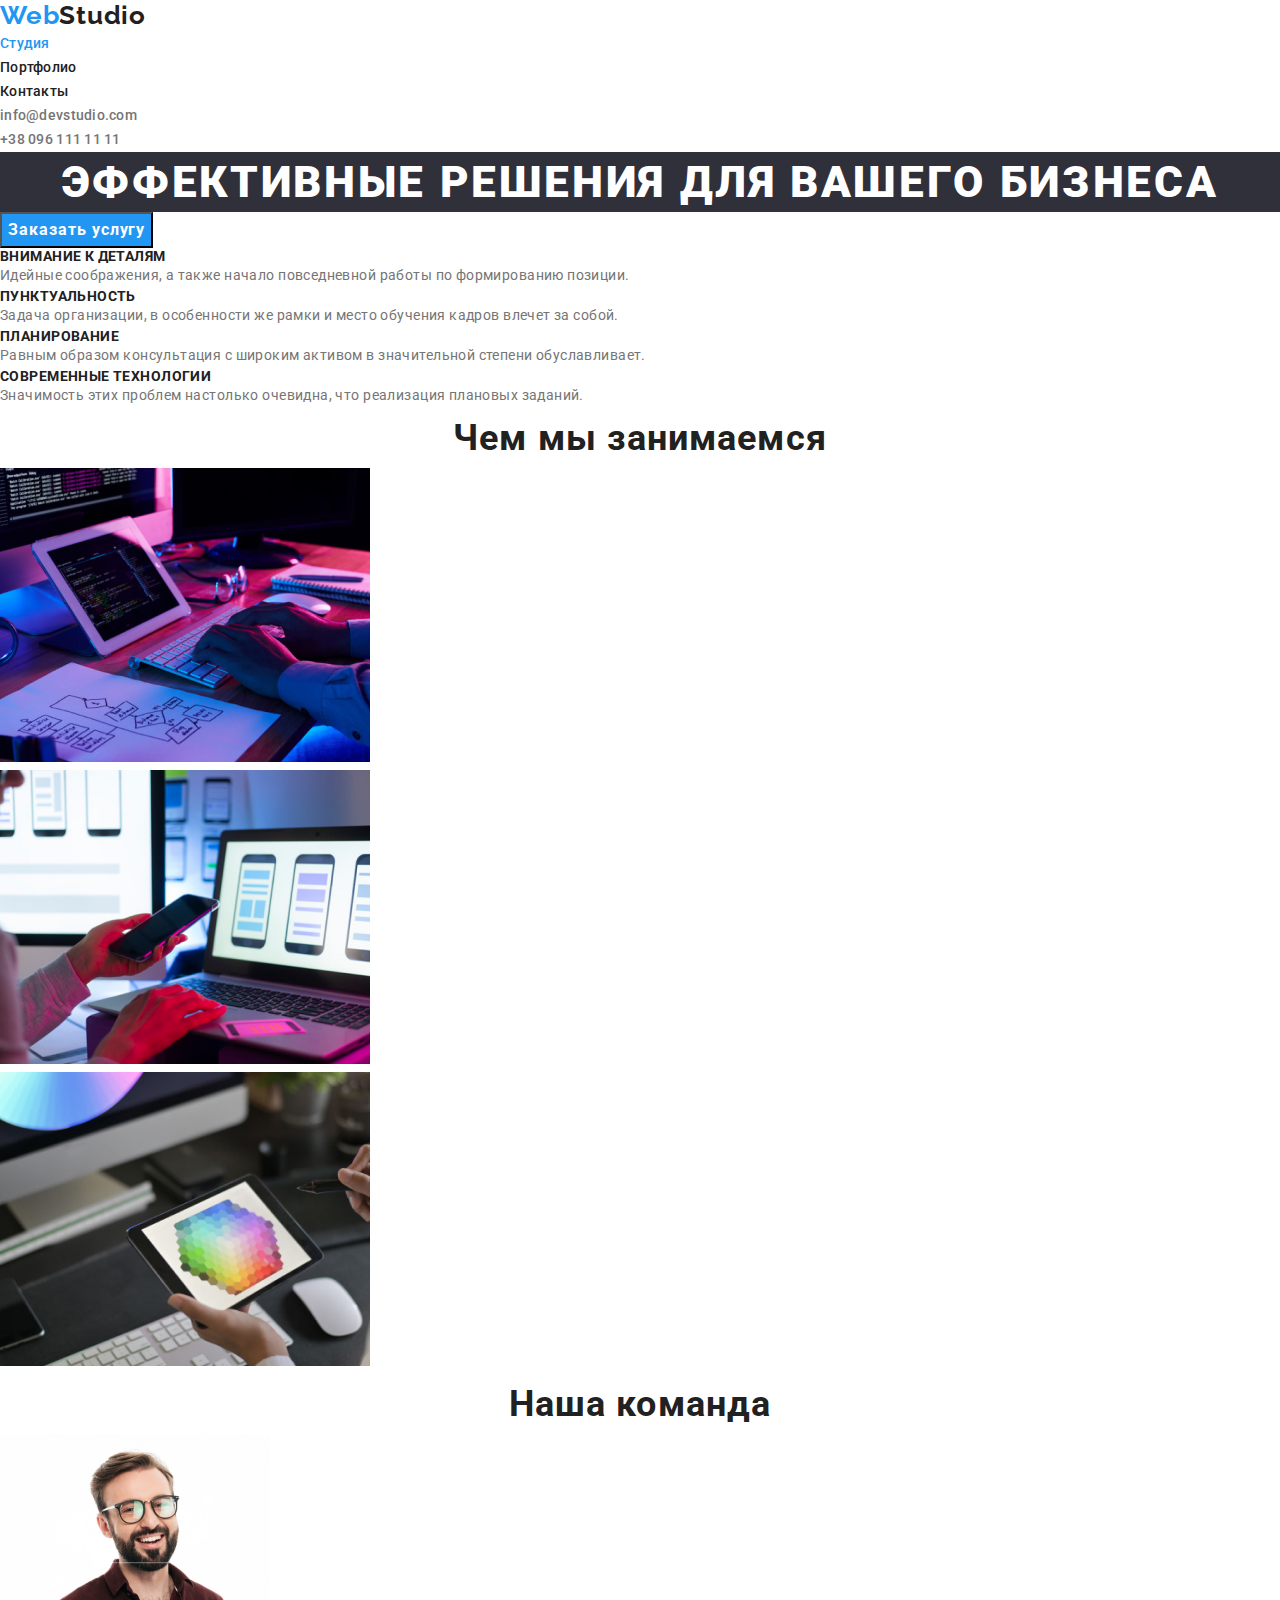
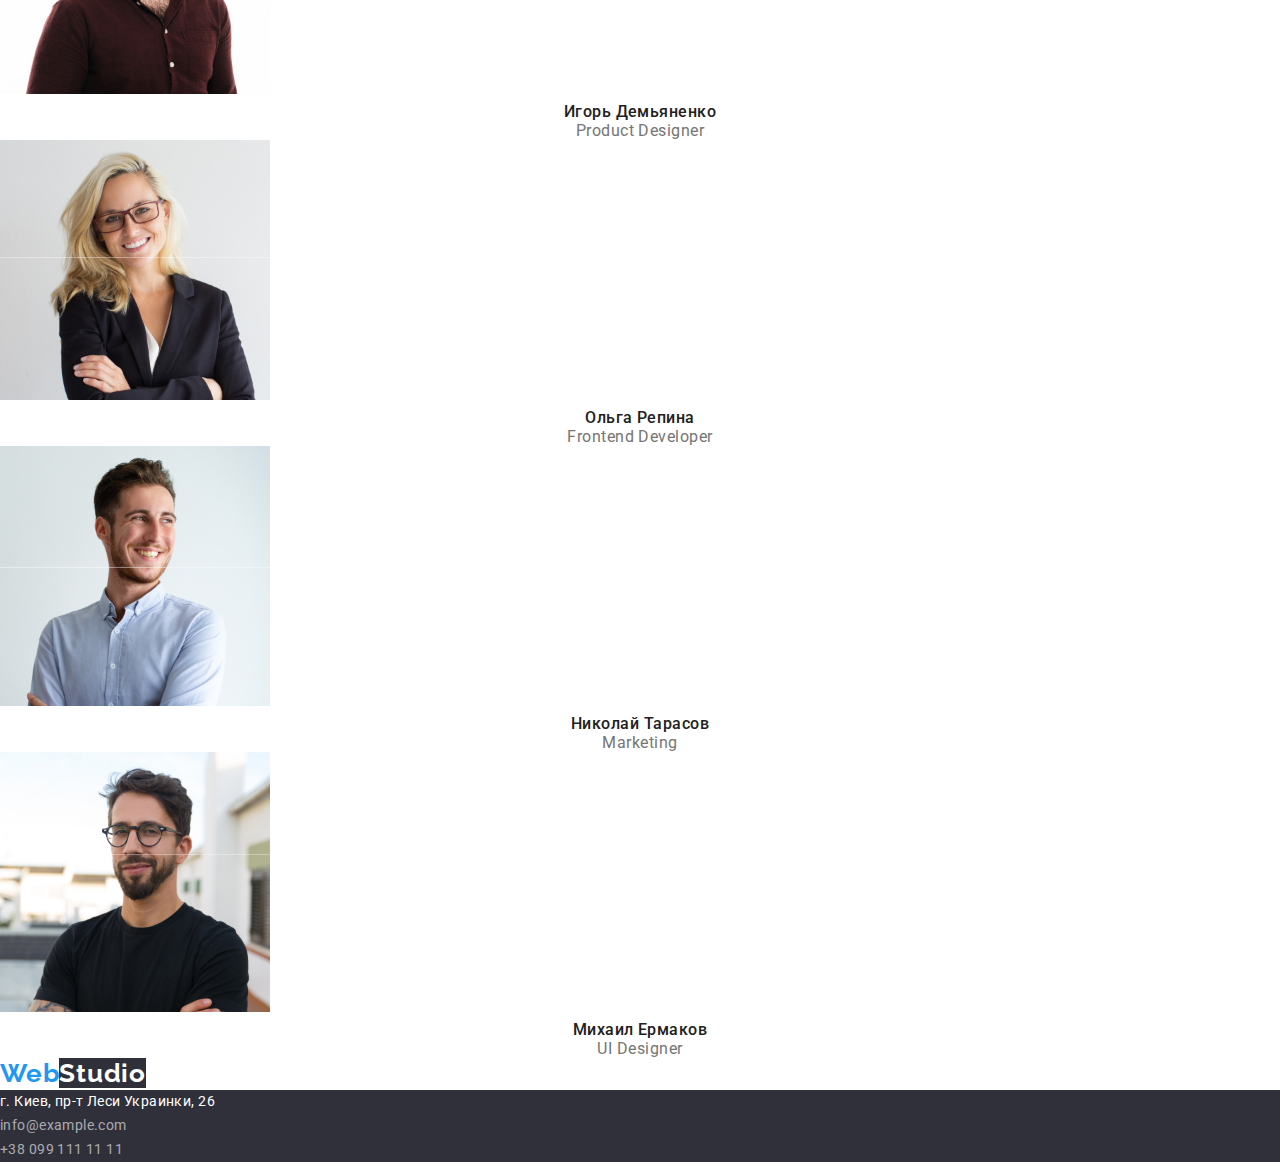
==== commit 025a4adb: "исправил стиль текста в адресс" ====
--- a/index.html
+++ b/index.html
@@ -32,7 +32,8 @@
     <main>
         <!-- hero -->
         <section class="hero">
-            <h1 class="hero-title">Эффективные решения для вашего бизнеса</h1>
+            <h1 class="visually-hidden">Сайт вэб студии WebStudio</h1>
+            <p class="hero-title">Эффективные решения для вашего бизнеса</p>
             <button class="order-btn" type="button">Заказать услугу</button>
         </section>
         <!-- what we do -->
@@ -61,7 +62,7 @@
         <section class="whatwedo">
             <!-- what we do pics -->
             <h2 class="section-title">Чем мы занимаемся</h2>
-            <ul class="ul-dot">
+            <ul>
                 <li><img src="./images/whatwedo1.jpg" alt="Пишет код на клавиатуре для планшета" width="370" height="294"></li>
                 <li><img src="./images/whatwedo2.jpg" alt="Использует мобильное приложение" width="370" height="294"></li>
                 <li><img src="./images/whatwedo3.jpg" alt="Выберает цвет с помощью палитры" width="370" height="294"></li>
@@ -70,7 +71,7 @@
         <!-- our team -->
         <section class="our-team">
             <h2 class="section-title">Наша команда</h2>
-            <ul class="ul-dot">
+            <ul>
                 <li class="our-team-list">
                     <img src="./images/igor.jpg" alt="Игорь Демьяненко" width="270" height="260">
                     <h3 class="our-team-list-name">Игорь Демьяненко</h3>
@@ -98,7 +99,7 @@
         <footer>
             <a class="link logo" href="./index.html"><span class="logo-accent">Web</span><span class="logo-footer-second">Studio</span></a>
             <address class="address">
-                <ul class="ul-dot">
+                <ul>
                     <li><a class="link address-map" href="https://goo.gl/maps/Qg6rjhRyuuqWfpJx7">г. Киев, пр-т Леси Украинки, 26</a></li>
                     <li><a class="link address-contact" href="mailto:info@example.com">info@example.com</a></li>
                     <li><a class="link address-contact" href="tel:+380991111111">+38 099 111 11 11</a></li>
--- a/css/styles.css
+++ b/css/styles.css
@@ -1,11 +1,29 @@
 html {
   box-sizing: border-box;
 }
+
 *,
 *::before,
 *::after {
   box-sizing: inherit;
 }
+ul {
+  list-style-type: none;
+  margin: 0;
+  padding: 0;
+}
+
+h1,
+h2,
+h3,
+h4,
+h5,
+h6,
+p {
+  margin: 0;
+  padding: 0;
+}
+
 :root {
   --primary-font: "Roboto", sans-serif;
   --logo-font: "Raleway", sans-serif;
@@ -24,12 +42,6 @@
   font-size: 14px;
   line-height: 1.714;
   letter-spacing: 0.03em;
-}
-.ul-dot,
-footer ul {
-  list-style-type: none;
-  margin: 0;
-  padding: 0;
 }
 
 header > .logo,
@@ -200,6 +212,7 @@
   color: var(--white-color);
   /* фон для выделения текста */
   background-color: #2f303a;
+  font-style: normal;
 }
 
 .address-map {
@@ -212,7 +225,8 @@
   background-color: #2f303a;
 }
 
-.address-contact {
+.address-contact,
+footer > li > .address-contact {
   font-weight: 400;
   font-size: 14px;
   line-height: 1.174;
